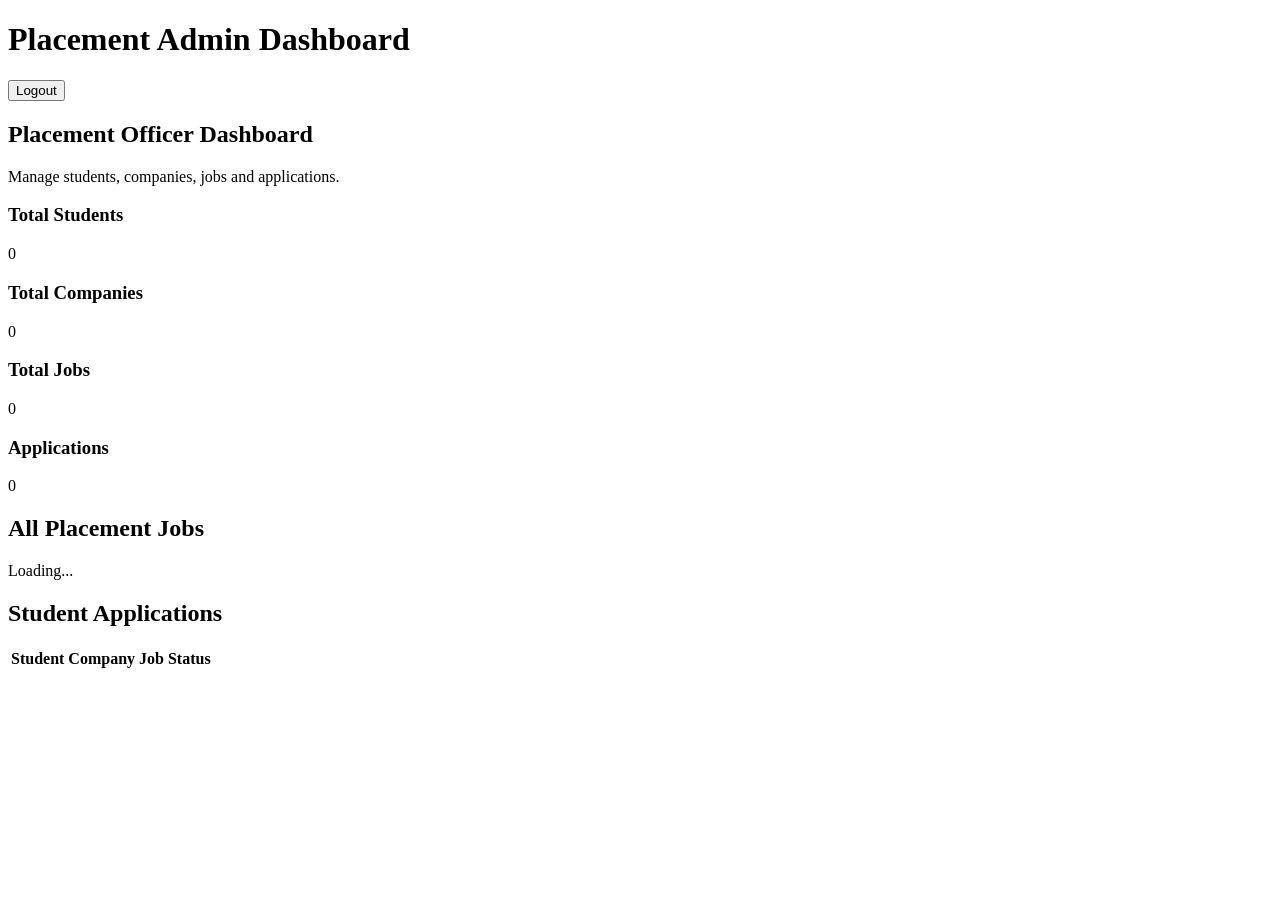
==== admin-dashboard.html @ 08967b80 "Add files via upload" ====
<!DOCTYPE html>
<html lang="en">

<head>

    <meta charset="UTF-8">
    <meta name="viewport" content="width=device-width, initial-scale=1.0">

    <title>Admin Dashboard</title>

    <link rel="stylesheet" href="CSS/style.css">

</head>

<body>

    <div class="dashboard">

        <header class="dashboard-header">

            <h1>Placement Admin Dashboard</h1>

            <button
                class="logout-btn"
                id="logoutBtn"
            >
                Logout
            </button>

        </header>


        <main class="dashboard-content">

            <div class="welcome">

                <h2>Placement Officer Dashboard</h2>

                <p>
                    Manage students, companies, jobs and applications.
                </p>

            </div>


            <div class="card-container">

                <div class="card">

                    <h3>Total Students</h3>

                    <p id="studentCount">
                        0
                    </p>

                </div>


                <div class="card">

                    <h3>Total Companies</h3>

                    <p id="companyCount">
                        0
                    </p>

                </div>


                <div class="card">

                    <h3>Total Jobs</h3>

                    <p id="jobCount">
                        0
                    </p>

                </div>


                <div class="card">

                    <h3>Applications</h3>

                    <p id="applicationCount">
                        0
                    </p>

                </div>

            </div>


            <div class="section">

                <h2>All Placement Jobs</h2>

                <div id="jobsContainer">

                    <p>Loading...</p>

                </div>

            </div>


            <div class="section">

                <h2>Student Applications</h2>

                <div class="table-container">

                    <table>

                        <thead>

                            <tr>

                                <th>Student</th>
                                <th>Company</th>
                                <th>Job</th>
                                <th>Status</th>

                            </tr>

                        </thead>

                        <tbody id="applicationsTable">

                        </tbody>

                    </table>

                </div>

            </div>

        </main>

    </div>


    <script type="module" src="JS/admin.js"></script>

</body>

</html>
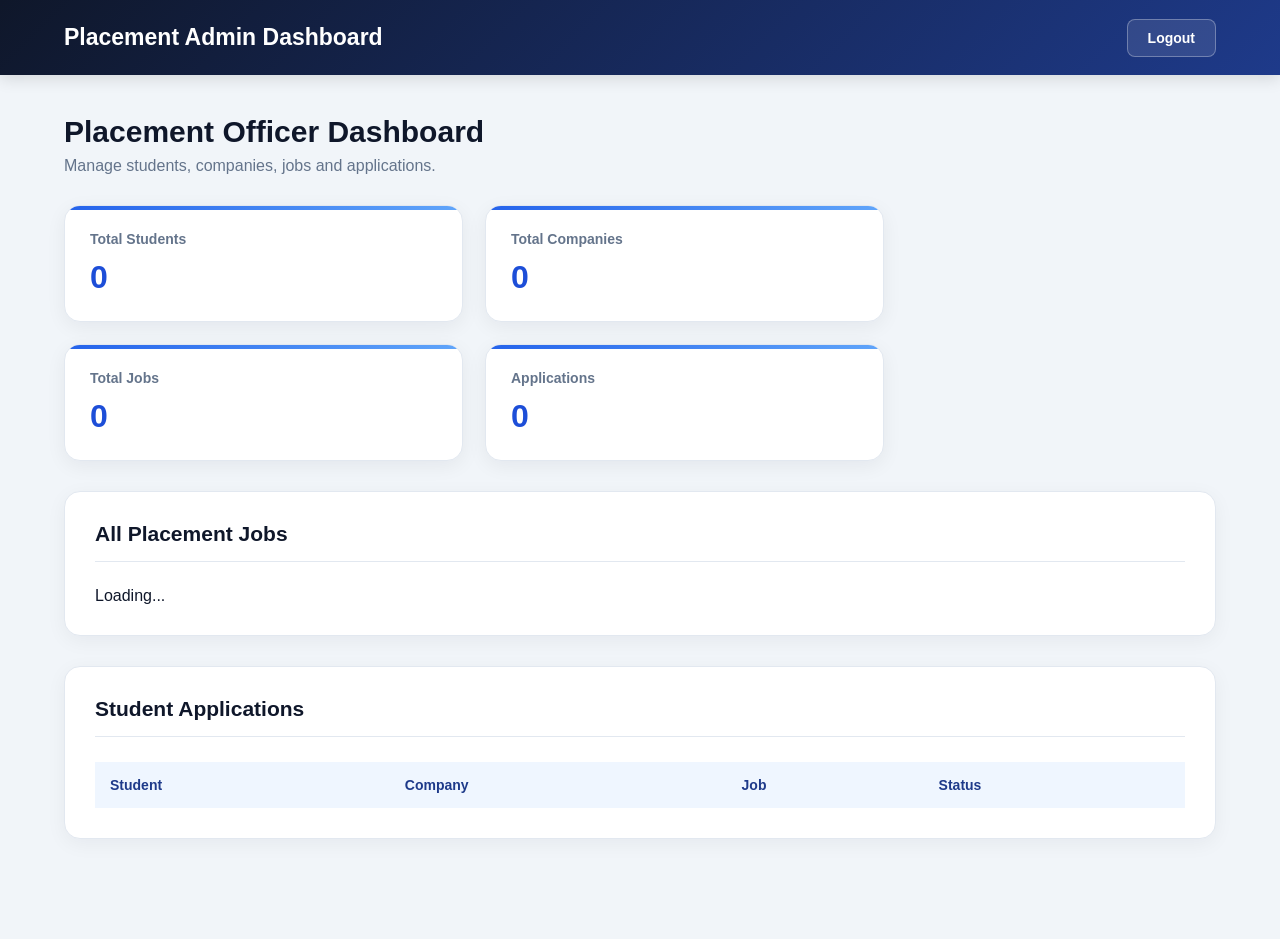
==== commit d7079c29: "Update admin-dashboard.html" ====
--- a/admin-dashboard.html
+++ b/admin-dashboard.html
@@ -8,7 +8,7 @@
 
     <title>Admin Dashboard</title>
 
-    <link rel="stylesheet" href="CSS/style.css">
+    <link rel="stylesheet" href="css/style.css">
 
 </head>
 
@@ -144,4 +144,4 @@
 
 </body>
 
-</html>+</html>
--- a/css/style.css
+++ b/css/style.css
@@ -0,0 +1,803 @@
+/* =========================================================
+   CLOUD PLACEMENT MANAGEMENT SYSTEM
+   COMPLETE FRONTEND CSS
+========================================================= */
+
+* {
+    margin: 0;
+    padding: 0;
+    box-sizing: border-box;
+}
+
+body {
+    font-family: "Segoe UI", Arial, sans-serif;
+    color: #0f172a;
+    background: #f1f5f9;
+}
+
+
+/* =========================================================
+   HOME PAGE
+========================================================= */
+
+.navbar {
+    height: 75px;
+    width: 100%;
+    padding: 0 7%;
+    display: flex;
+    align-items: center;
+    justify-content: space-between;
+    background: #0f172a;
+}
+
+.logo {
+    color: white;
+    font-size: 22px;
+    font-weight: 700;
+}
+
+.nav-links {
+    display: flex;
+    gap: 35px;
+}
+
+.nav-links a {
+    color: #e2e8f0;
+    text-decoration: none;
+    font-size: 15px;
+    font-weight: 500;
+    transition: 0.3s;
+}
+
+.nav-links a:hover {
+    color: #60a5fa;
+}
+
+.hero {
+    min-height: calc(100vh - 75px);
+    display: flex;
+    align-items: center;
+    justify-content: center;
+    text-align: center;
+    padding: 60px 20px;
+
+    background:
+        radial-gradient(circle at 20% 20%,
+        rgba(59, 130, 246, 0.25),
+        transparent 35%),
+
+        radial-gradient(circle at 80% 80%,
+        rgba(96, 165, 250, 0.2),
+        transparent 35%),
+
+        linear-gradient(135deg,
+        #0f172a,
+        #172554,
+        #1d4ed8);
+}
+
+.hero-content {
+    max-width: 900px;
+}
+
+.hero-content h1 {
+    color: white;
+    font-size: clamp(40px, 5vw, 68px);
+    line-height: 1.1;
+    margin-bottom: 25px;
+}
+
+.hero-content p {
+    max-width: 700px;
+    margin: 0 auto 35px;
+    color: #cbd5e1;
+    font-size: 18px;
+    line-height: 1.7;
+}
+
+.hero-content .btn {
+    display: inline-flex;
+    align-items: center;
+    justify-content: center;
+    min-width: 150px;
+    height: 50px;
+    padding: 0 25px;
+    border-radius: 10px;
+    background: white;
+    color: #1d4ed8;
+    text-decoration: none;
+    font-weight: 700;
+    transition: 0.3s;
+}
+
+.hero-content .btn:hover {
+    transform: translateY(-3px);
+    box-shadow: 0 12px 30px rgba(0,0,0,0.25);
+}
+
+
+/* =========================================================
+   LOGIN PAGE
+========================================================= */
+
+.login-container {
+    width: 100%;
+    min-height: 100vh;
+
+    display: flex;
+    align-items: center;
+    justify-content: center;
+
+    padding: 30px;
+
+    background:
+        radial-gradient(circle at 20% 20%,
+        rgba(59, 130, 246, 0.25),
+        transparent 35%),
+
+        linear-gradient(135deg,
+        #0f172a,
+        #1e3a8a,
+        #2563eb);
+}
+
+.login-box {
+    width: 100%;
+    max-width: 460px;
+
+    background: white;
+
+    border-radius: 24px;
+
+    padding: 40px;
+
+    box-shadow: 0 25px 60px rgba(0,0,0,0.3);
+}
+
+.login-box h1 {
+    text-align: center;
+    font-size: 30px;
+    margin-bottom: 8px;
+}
+
+.subtitle {
+    text-align: center;
+    color: #64748b;
+    margin-bottom: 30px;
+}
+
+.form-group {
+    margin-bottom: 20px;
+}
+
+.form-group label {
+    display: block;
+    font-size: 14px;
+    font-weight: 600;
+    margin-bottom: 8px;
+    color: #334155;
+}
+
+.form-group input,
+.form-group select,
+.form-group textarea {
+    width: 100%;
+    padding: 13px 15px;
+
+    border: 1px solid #cbd5e1;
+    border-radius: 10px;
+
+    background: #f8fafc;
+
+    outline: none;
+
+    font-size: 15px;
+
+    transition: 0.25s;
+}
+
+.form-group input:focus,
+.form-group select:focus,
+.form-group textarea:focus {
+    border-color: #2563eb;
+
+    background: white;
+
+    box-shadow:
+        0 0 0 4px rgba(37,99,235,0.1);
+}
+
+.login-box .btn {
+    width: 100%;
+    height: 50px;
+
+    border: none;
+    border-radius: 10px;
+
+    background: linear-gradient(
+        135deg,
+        #2563eb,
+        #1d4ed8
+    );
+
+    color: white;
+
+    font-size: 16px;
+    font-weight: 600;
+
+    cursor: pointer;
+
+    transition: 0.3s;
+}
+
+.login-box .btn:hover {
+    transform: translateY(-2px);
+    box-shadow: 0 10px 25px rgba(37,99,235,0.3);
+}
+
+.switch-text {
+    text-align: center;
+    margin-top: 25px;
+    color: #64748b;
+    font-size: 14px;
+}
+
+.switch-text a {
+    color: #2563eb;
+    font-weight: 600;
+    cursor: pointer;
+}
+
+#registerSection {
+    display: none;
+}
+
+
+/* =========================================================
+   STUDENT DASHBOARD
+========================================================= */
+
+.dashboard {
+    min-height: 100vh;
+    background: #f1f5f9;
+}
+
+
+/* HEADER */
+
+.dashboard-header {
+    height: 75px;
+
+    padding: 0 5%;
+
+    display: flex;
+    align-items: center;
+    justify-content: space-between;
+
+    background:
+        linear-gradient(
+            135deg,
+            #0f172a,
+            #1e3a8a
+        );
+
+    color: white;
+
+    box-shadow:
+        0 4px 15px rgba(0,0,0,0.12);
+}
+
+.dashboard-header h1 {
+    font-size: 23px;
+    font-weight: 700;
+}
+
+
+/* LOGOUT */
+
+.logout-btn {
+    padding: 10px 20px;
+
+    border: 1px solid rgba(255,255,255,0.3);
+
+    border-radius: 8px;
+
+    background: rgba(255,255,255,0.1);
+
+    color: white;
+
+    font-size: 14px;
+    font-weight: 600;
+
+    cursor: pointer;
+
+    transition: 0.3s;
+}
+
+.logout-btn:hover {
+    background: white;
+    color: #1d4ed8;
+}
+
+
+/* MAIN CONTENT */
+
+.dashboard-content {
+    width: 90%;
+    max-width: 1250px;
+
+    margin: 0 auto;
+
+    padding: 40px 0 70px;
+}
+
+
+/* WELCOME */
+
+.welcome {
+    margin-bottom: 30px;
+}
+
+.welcome h2 {
+    font-size: 30px;
+    color: #0f172a;
+    margin-bottom: 8px;
+}
+
+.welcome h2 span {
+    color: #2563eb;
+}
+
+.welcome p {
+    color: #64748b;
+    font-size: 16px;
+}
+
+
+/* =========================================================
+   STATISTICS CARDS
+========================================================= */
+
+.card-container {
+    display: grid;
+
+    grid-template-columns:
+        repeat(3, 1fr);
+
+    gap: 22px;
+
+    margin-bottom: 30px;
+}
+
+.card {
+    background: white;
+
+    padding: 25px;
+
+    border-radius: 16px;
+
+    border: 1px solid #e2e8f0;
+
+    box-shadow:
+        0 5px 20px rgba(15,23,42,0.06);
+
+    transition: 0.3s;
+
+    position: relative;
+
+    overflow: hidden;
+}
+
+.card::before {
+    content: "";
+
+    position: absolute;
+
+    top: 0;
+    left: 0;
+
+    width: 100%;
+    height: 4px;
+
+    background: linear-gradient(
+        90deg,
+        #2563eb,
+        #60a5fa
+    );
+}
+
+.card:hover {
+    transform: translateY(-4px);
+
+    box-shadow:
+        0 12px 30px rgba(15,23,42,0.1);
+}
+
+.card h3 {
+    font-size: 14px;
+
+    color: #64748b;
+
+    font-weight: 600;
+
+    margin-bottom: 12px;
+}
+
+.card p {
+    font-size: 32px;
+
+    font-weight: 750;
+
+    color: #1d4ed8;
+}
+
+
+/* =========================================================
+   SECTIONS
+========================================================= */
+
+.section {
+    background: white;
+
+    border: 1px solid #e2e8f0;
+
+    border-radius: 16px;
+
+    padding: 30px;
+
+    margin-bottom: 30px;
+
+    box-shadow:
+        0 5px 20px rgba(15,23,42,0.05);
+}
+
+.section h2 {
+    font-size: 21px;
+
+    margin-bottom: 25px;
+
+    color: #0f172a;
+
+    padding-bottom: 15px;
+
+    border-bottom: 1px solid #e2e8f0;
+}
+
+
+/* =========================================================
+   PROFILE FORM
+========================================================= */
+
+.section .form-group {
+    margin-bottom: 18px;
+}
+
+.section textarea {
+    min-height: 110px;
+
+    resize: vertical;
+}
+
+
+/* SAVE BUTTON */
+
+.section .btn {
+    padding: 13px 25px;
+
+    border: none;
+
+    border-radius: 9px;
+
+    background:
+        linear-gradient(
+            135deg,
+            #2563eb,
+            #1d4ed8
+        );
+
+    color: white;
+
+    font-size: 15px;
+
+    font-weight: 600;
+
+    cursor: pointer;
+
+    transition: 0.3s;
+}
+
+.section .btn:hover {
+    transform: translateY(-2px);
+
+    box-shadow:
+        0 8px 20px rgba(37,99,235,0.25);
+}
+
+
+/* =========================================================
+   JOB CONTAINER
+========================================================= */
+
+#jobsContainer {
+    display: grid;
+
+    grid-template-columns:
+        repeat(auto-fit, minmax(280px, 1fr));
+
+    gap: 20px;
+}
+
+
+/*
+   These styles also help job cards if student.js
+   creates elements using common card classes.
+*/
+
+.job-card {
+    padding: 22px;
+
+    border: 1px solid #e2e8f0;
+
+    border-radius: 13px;
+
+    background: #f8fafc;
+
+    transition: 0.3s;
+}
+
+.job-card:hover {
+    background: white;
+
+    transform: translateY(-3px);
+
+    box-shadow:
+        0 10px 25px rgba(15,23,42,0.08);
+}
+
+.job-card h3 {
+    color: #1e3a8a;
+
+    margin-bottom: 10px;
+}
+
+
+/* =========================================================
+   TABLE
+========================================================= */
+
+.table-container {
+    width: 100%;
+
+    overflow-x: auto;
+}
+
+table {
+    width: 100%;
+
+    border-collapse: collapse;
+
+    min-width: 500px;
+}
+
+thead {
+    background: #eff6ff;
+}
+
+th {
+    padding: 15px;
+
+    text-align: left;
+
+    color: #1e3a8a;
+
+    font-size: 14px;
+
+    font-weight: 700;
+}
+
+td {
+    padding: 15px;
+
+    border-bottom: 1px solid #e2e8f0;
+
+    color: #475569;
+
+    font-size: 14px;
+}
+
+tbody tr:hover {
+    background: #f8fafc;
+}
+
+
+/* =========================================================
+   STATUS BADGES
+========================================================= */
+
+.status {
+    display: inline-block;
+
+    padding: 5px 10px;
+
+    border-radius: 20px;
+
+    background: #dbeafe;
+
+    color: #1d4ed8;
+
+    font-size: 12px;
+
+    font-weight: 600;
+}
+
+
+/* =========================================================
+   MESSAGE
+========================================================= */
+
+.message {
+    margin-top: 12px;
+
+    font-size: 14px;
+
+    color: #2563eb;
+}
+
+
+/* =========================================================
+   RESPONSIVE DESIGN
+========================================================= */
+
+@media (max-width: 800px) {
+
+    .card-container {
+        grid-template-columns: 1fr;
+    }
+
+    .dashboard-header {
+        padding: 0 20px;
+    }
+
+    .dashboard-header h1 {
+        font-size: 19px;
+    }
+
+    .dashboard-content {
+        width: 92%;
+    }
+
+    .section {
+        padding: 22px;
+    }
+
+    .welcome h2 {
+        font-size: 25px;
+    }
+}
+
+
+@media (max-width: 500px) {
+
+    .nav-links {
+        gap: 15px;
+    }
+
+    .logo {
+        font-size: 18px;
+    }
+
+    .hero-content h1 {
+        font-size: 38px;
+    }
+
+    .login-box {
+        padding: 25px 20px;
+    }
+
+    .dashboard-header {
+        height: 65px;
+    }
+
+    .dashboard-header h1 {
+        font-size: 17px;
+    }
+
+    .logout-btn {
+        padding: 8px 12px;
+    }
+}
+/* =========================================================
+   COMPANY DASHBOARD
+========================================================= */
+
+/* Company statistics - 2 cards */
+.dashboard-content .card-container {
+    grid-template-columns: repeat(2, 1fr);
+    max-width: 820px;
+}
+
+
+/* Company job form */
+#jobTitle,
+#jobDescription,
+#salary,
+#minimumCGPA {
+    width: 100%;
+}
+
+
+/* Job description */
+#jobDescription {
+    min-height: 130px;
+    resize: vertical;
+    line-height: 1.5;
+}
+
+
+/* Job posts container */
+#myJobs {
+    display: grid;
+    grid-template-columns: repeat(auto-fit, minmax(280px, 1fr));
+    gap: 20px;
+}
+
+
+/* Dynamically generated job cards */
+#myJobs > div {
+    background: #f8fafc;
+    border: 1px solid #e2e8f0;
+    border-radius: 14px;
+    padding: 22px;
+    transition: 0.3s;
+}
+
+#myJobs > div:hover {
+    background: white;
+    transform: translateY(-3px);
+    box-shadow: 0 10px 25px rgba(15, 23, 42, 0.08);
+}
+
+
+/* Job titles inside generated cards */
+#myJobs h3 {
+    color: #1e3a8a;
+    font-size: 18px;
+    margin-bottom: 12px;
+}
+
+
+/* Text inside job cards */
+#myJobs p {
+    color: #64748b;
+    line-height: 1.6;
+    margin-bottom: 8px;
+}
+
+
+/* =========================================================
+   COMPANY APPLICATION TABLE
+========================================================= */
+
+#applicationsTable tr {
+    transition: 0.2s;
+}
+
+#applicationsTable tr:hover {
+    background: #f8fafc;
+}
+
+
+/* =========================================================
+   COMPANY RESPONSIVE DESIGN
+========================================================= */
+
+@media (max-width: 800px) {
+
+    .dashboard-content .card-container {
+        grid-template-columns: 1fr;
+    }
+
+    #myJobs {
+        grid-template-columns: 1fr;
+    }
+}
